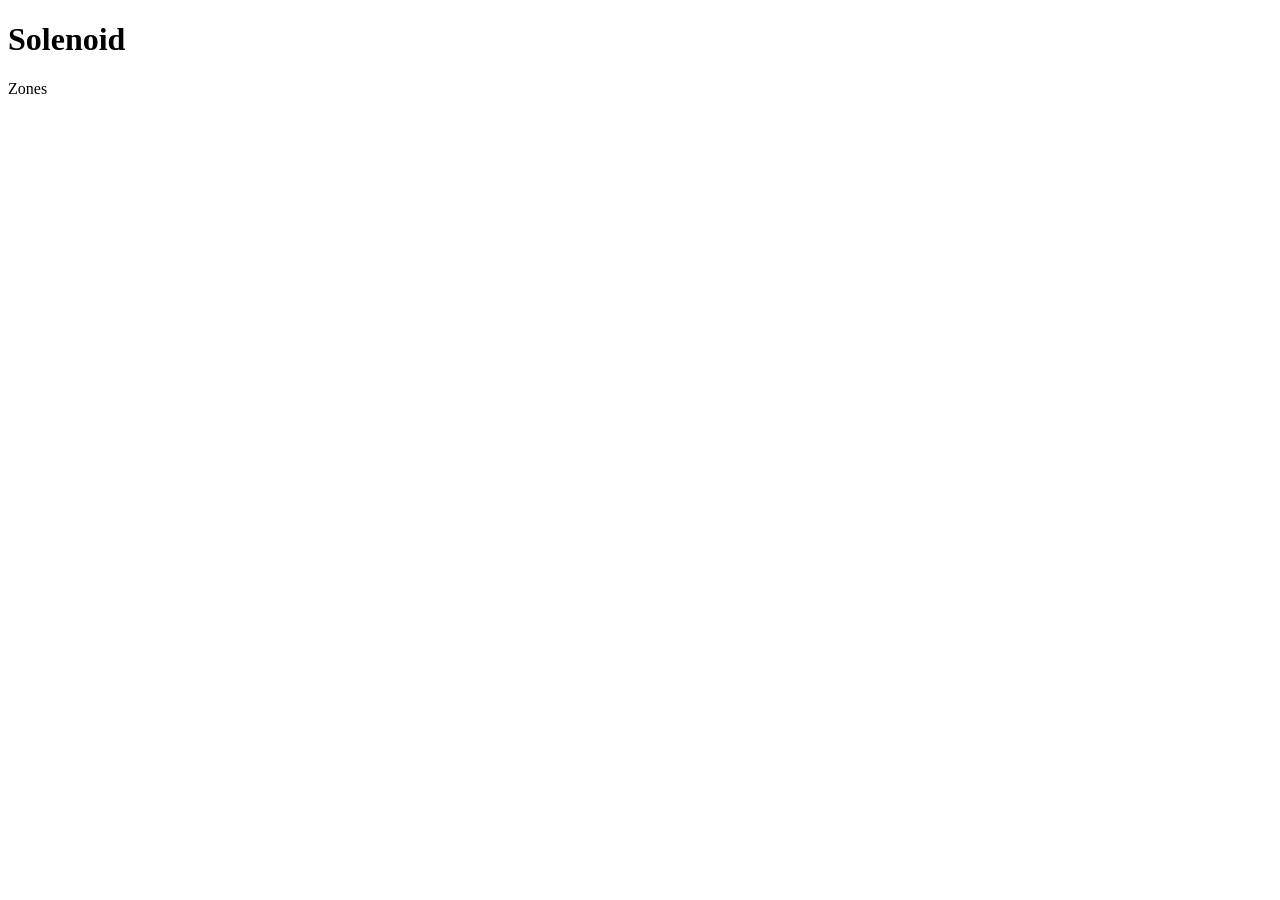
==== wifi_solenoid/web/index.html @ f6e9d5ef "Add outdoor irrigation controller firmware for LilyGo T3-S3. Includes wifi_station (pump/VFD/timer/w" ====
<!DOCTYPE html>
<html lang="en">
<head>
  <meta charset="utf-8">
  <meta name="viewport" content="width=device-width, initial-scale=1, viewport-fit=cover">
  <title>Solenoid</title>
  <link rel="stylesheet" href="/style.css">
</head>
<body>
  <div class="app">
    <h1 class="hdr">Solenoid</h1>

    <section class="panel panel-now">
      <div class="lbl">Zones</div>
      <div class="chips" id="chips"></div>
    </section>

    <section class="panel ctrl" id="controls"></section>
  </div>
  <script src="/app.js"></script>
</body>
</html>
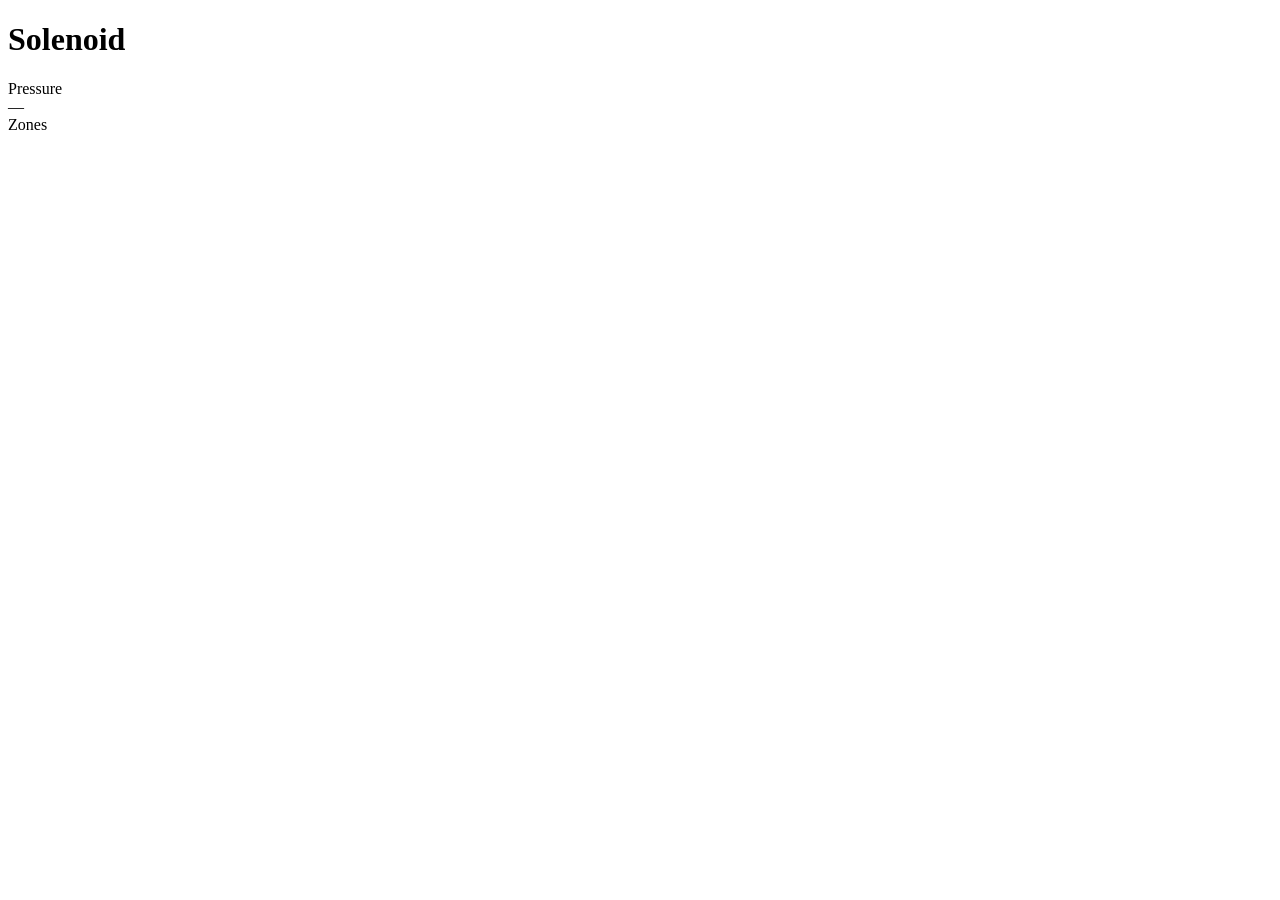
==== commit 15468b0c: "Harden BLE pressure sensor and fix signed big-endian decode - Decode pressure as signed int16 big-en" ====
--- a/wifi_solenoid/web/index.html
+++ b/wifi_solenoid/web/index.html
@@ -10,6 +10,16 @@
   <div class="app">
     <h1 class="hdr">Solenoid</h1>
 
+    <section class="panel panel-now" id="pressure-panel">
+      <div class="pressure-row">
+        <div>
+          <div class="lbl">Pressure</div>
+          <div class="pressure-val" id="pressure-val">—</div>
+        </div>
+        <div class="pressure-meta" id="pressure-meta"></div>
+      </div>
+    </section>
+
     <section class="panel panel-now">
       <div class="lbl">Zones</div>
       <div class="chips" id="chips"></div>
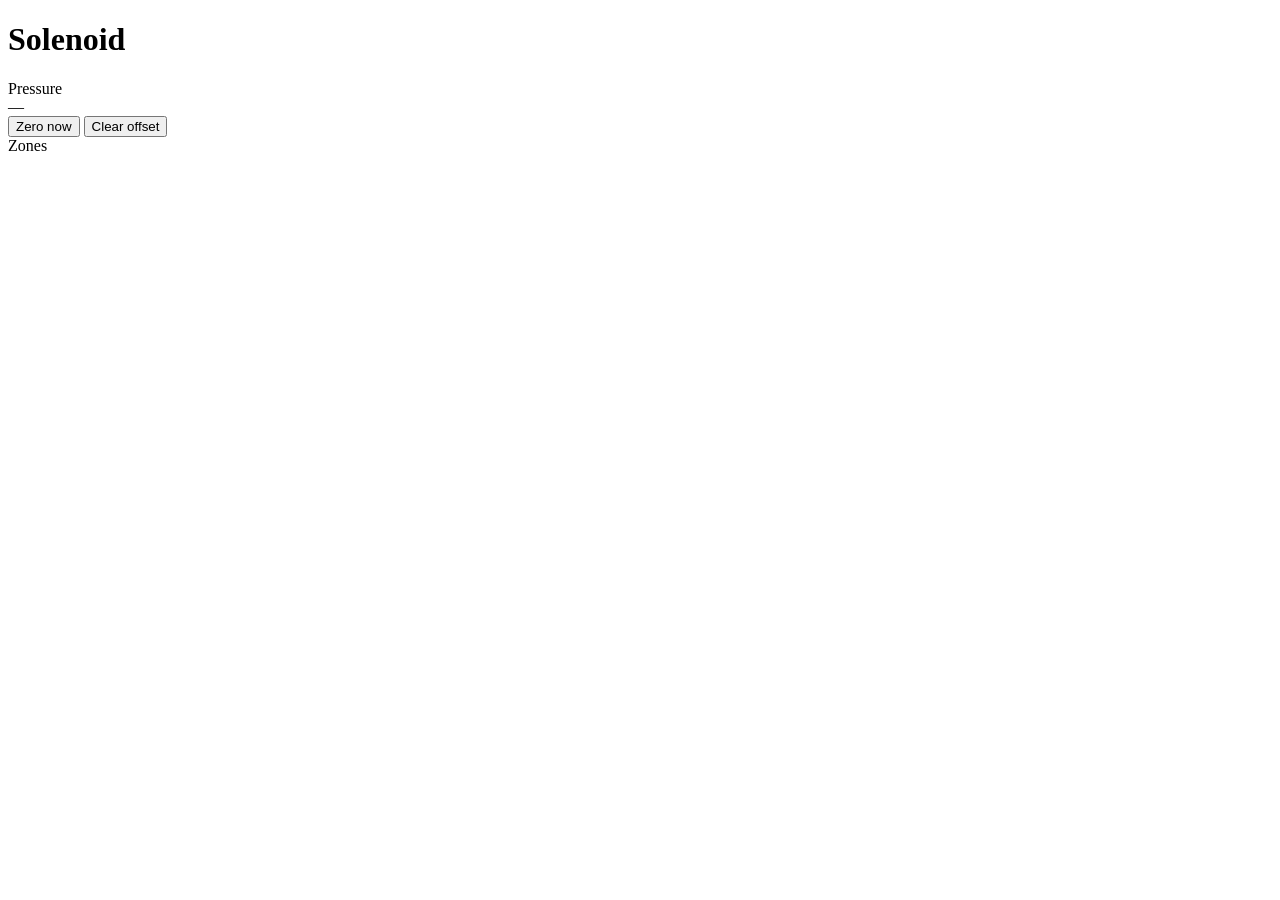
==== commit 06ce2932: "Fix drifted CirrusSense readings and add a runtime pressure bypass Stop clamping tenths-scale PSI at" ====
--- a/wifi_solenoid/web/index.html
+++ b/wifi_solenoid/web/index.html
@@ -18,6 +18,11 @@
         </div>
         <div class="pressure-meta" id="pressure-meta"></div>
       </div>
+      <div class="pressure-actions" id="pressure-actions">
+        <button type="button" class="btn btn-secondary" id="pressure-zero-btn">Zero now</button>
+        <button type="button" class="btn btn-secondary" id="pressure-clear-btn">Clear offset</button>
+      </div>
+      <div class="status-msg" id="pressure-msg"></div>
     </section>
 
     <section class="panel panel-now">
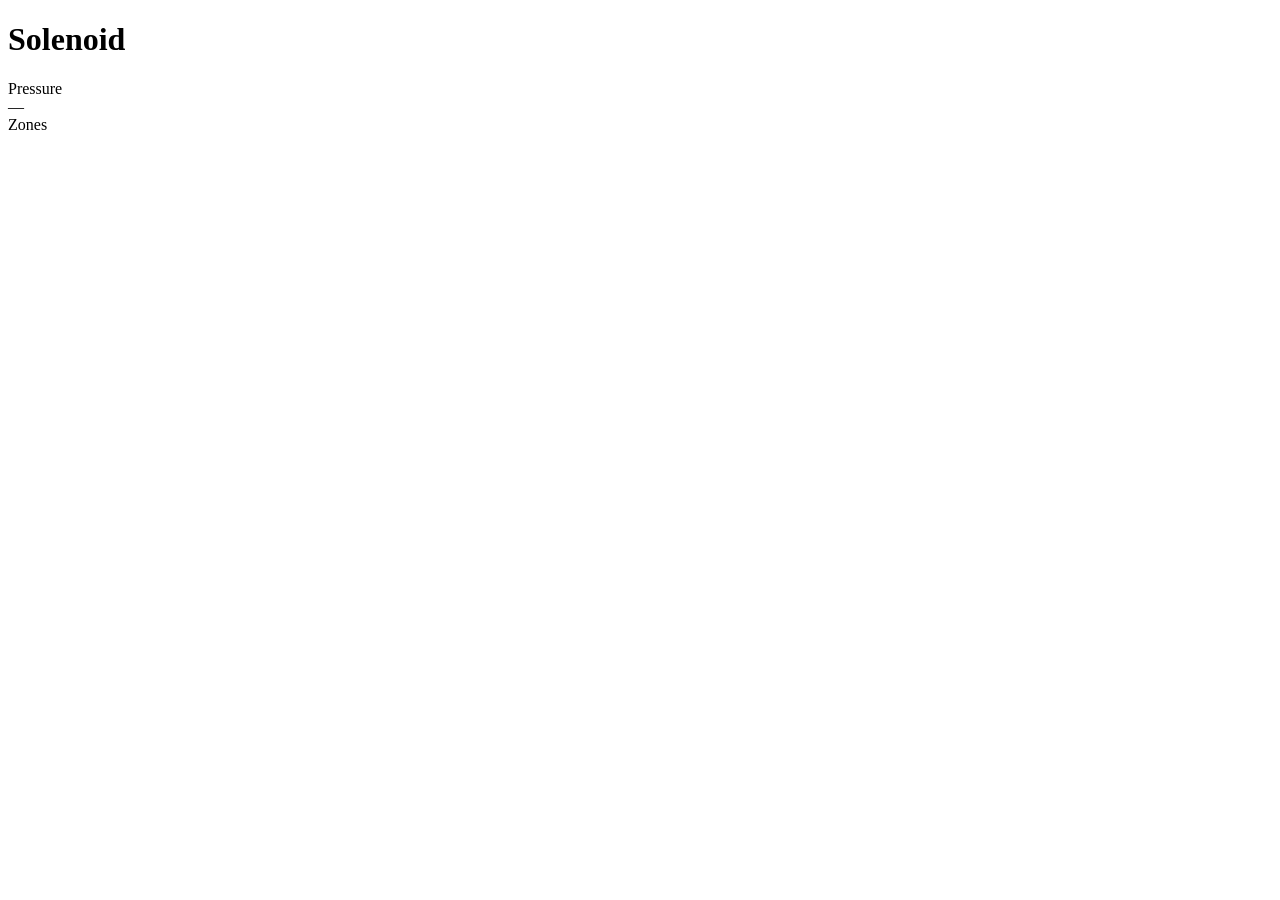
==== commit 0bac5b83: "Simplify to a station-side remote pressure sensor switch Drop tare/offset UI and solenoid changes. T" ====
--- a/wifi_solenoid/web/index.html
+++ b/wifi_solenoid/web/index.html
@@ -18,11 +18,6 @@
         </div>
         <div class="pressure-meta" id="pressure-meta"></div>
       </div>
-      <div class="pressure-actions" id="pressure-actions">
-        <button type="button" class="btn btn-secondary" id="pressure-zero-btn">Zero now</button>
-        <button type="button" class="btn btn-secondary" id="pressure-clear-btn">Clear offset</button>
-      </div>
-      <div class="status-msg" id="pressure-msg"></div>
     </section>
 
     <section class="panel panel-now">
